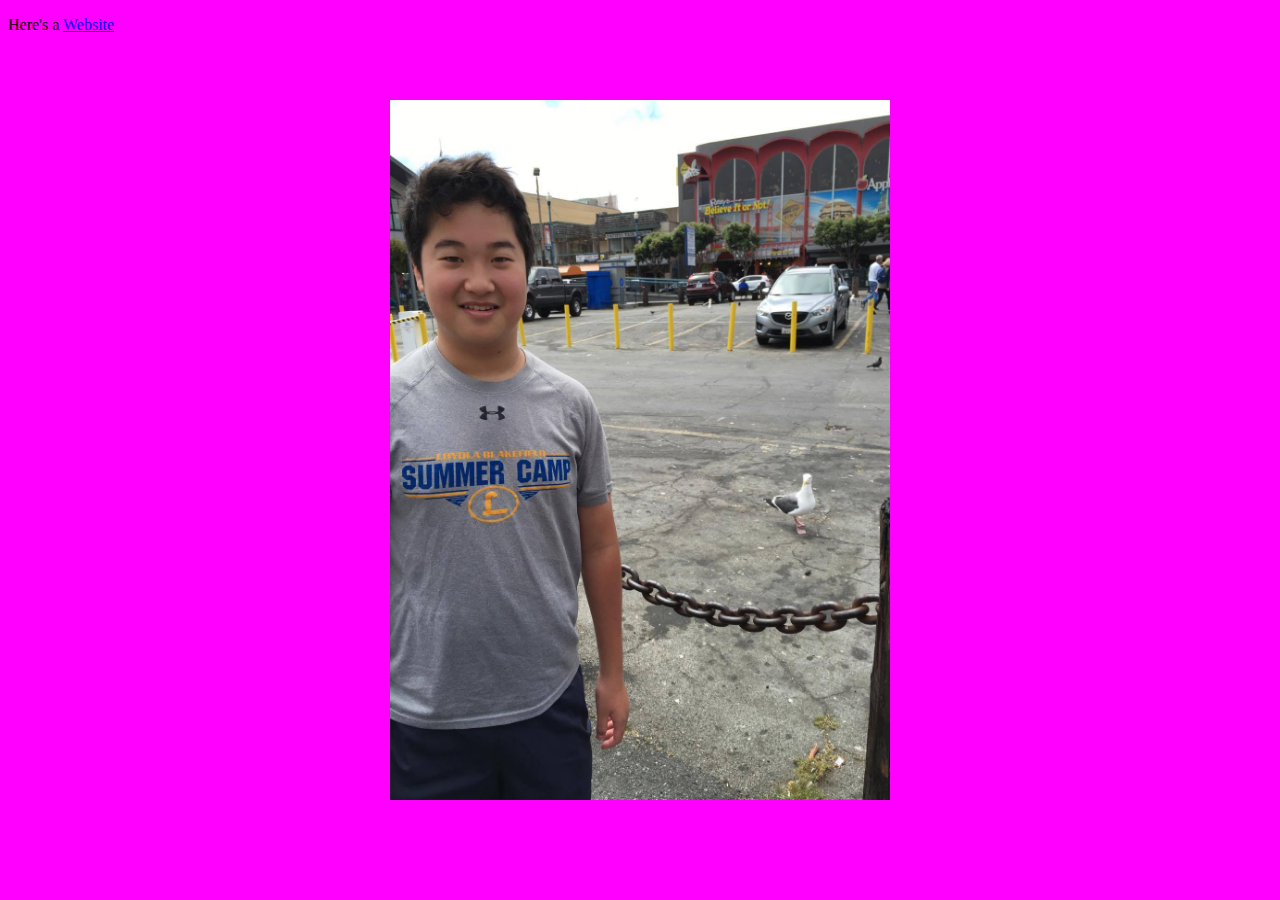
==== index.html @ ef61a1ad "Finished2" ====
<!DOCTYPE html>
<html>
<style>
body{
	background-color: #f0f;
}
.smaller-image {
		width: 500px;
		height: 700px;
		margin: auto;
		position: absolute;
    top: 50%;
    left: 50%;
    transform: translate(-50%, -50%);
  }
.di{
	height: 10em;
	position: relative;
}
</style>
<body>

	<div id=di>

		<img src=profpic.jpg class=smaller-image></img>
	</div>
<p>Here's a <a href= "C:\Users\zeller74\Desktop\website\anotherPage.html" target="blank"> Website
  </a>
</p>
</body>

</html>
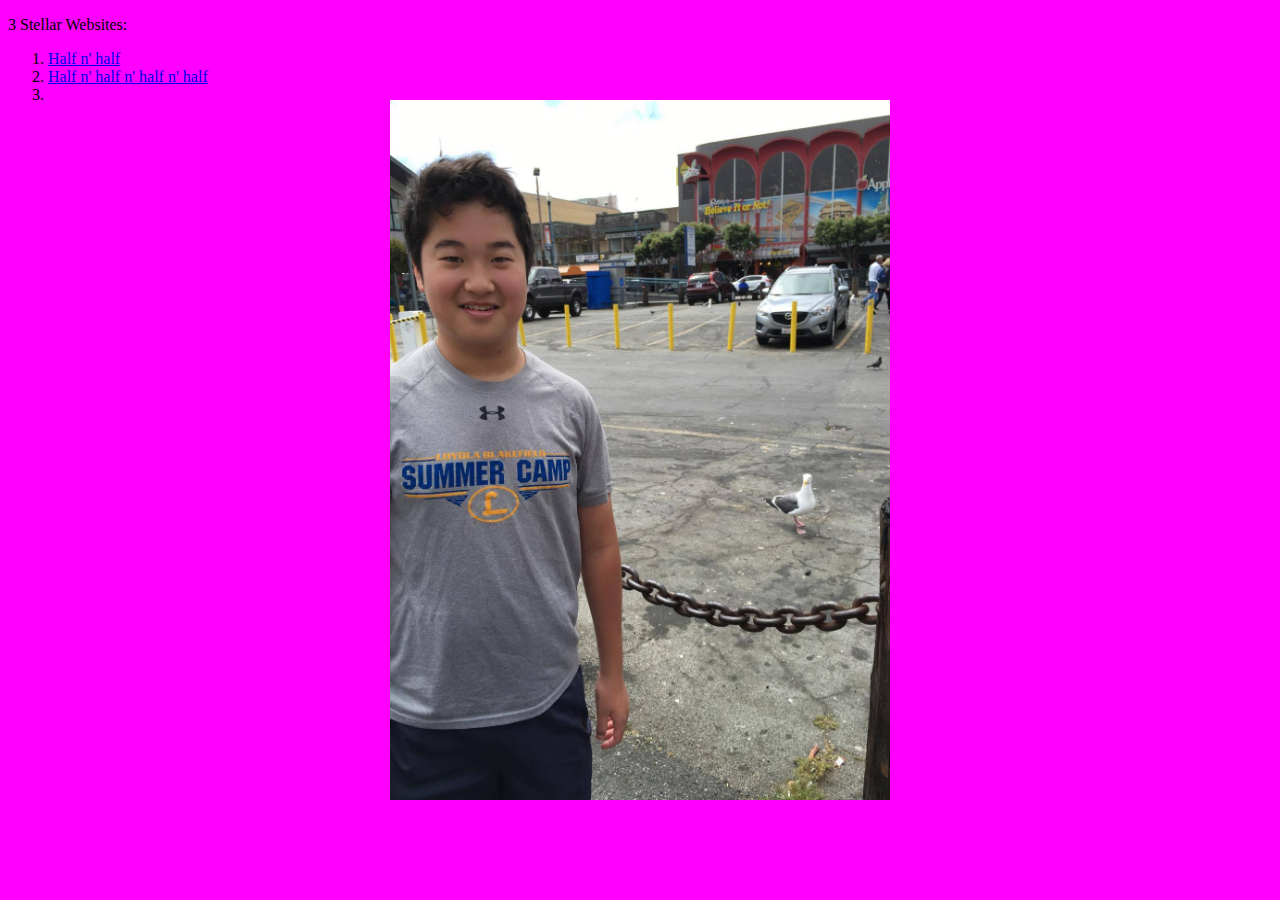
==== commit d1c3c511: "second page" ====
--- a/index.html
+++ b/index.html
@@ -24,9 +24,12 @@
 
 		<img src=profpic.jpg class=smaller-image></img>
 	</div>
-<p>Here's a <a href= "C:\Users\zeller74\Desktop\website\anotherPage.html" target="blank"> Website
-  </a>
-</p>
+	<p>3 Stellar Websites:</p>
+<ol>
+  <li><a href= "page1.html" target="blank"> Half n' half</a></li>
+  <li><a href= "page2.html" target="blank"> Half n' half n' half n' half</a></li>
+  <li></li>
+</ol>
 </body>
 
 </html>
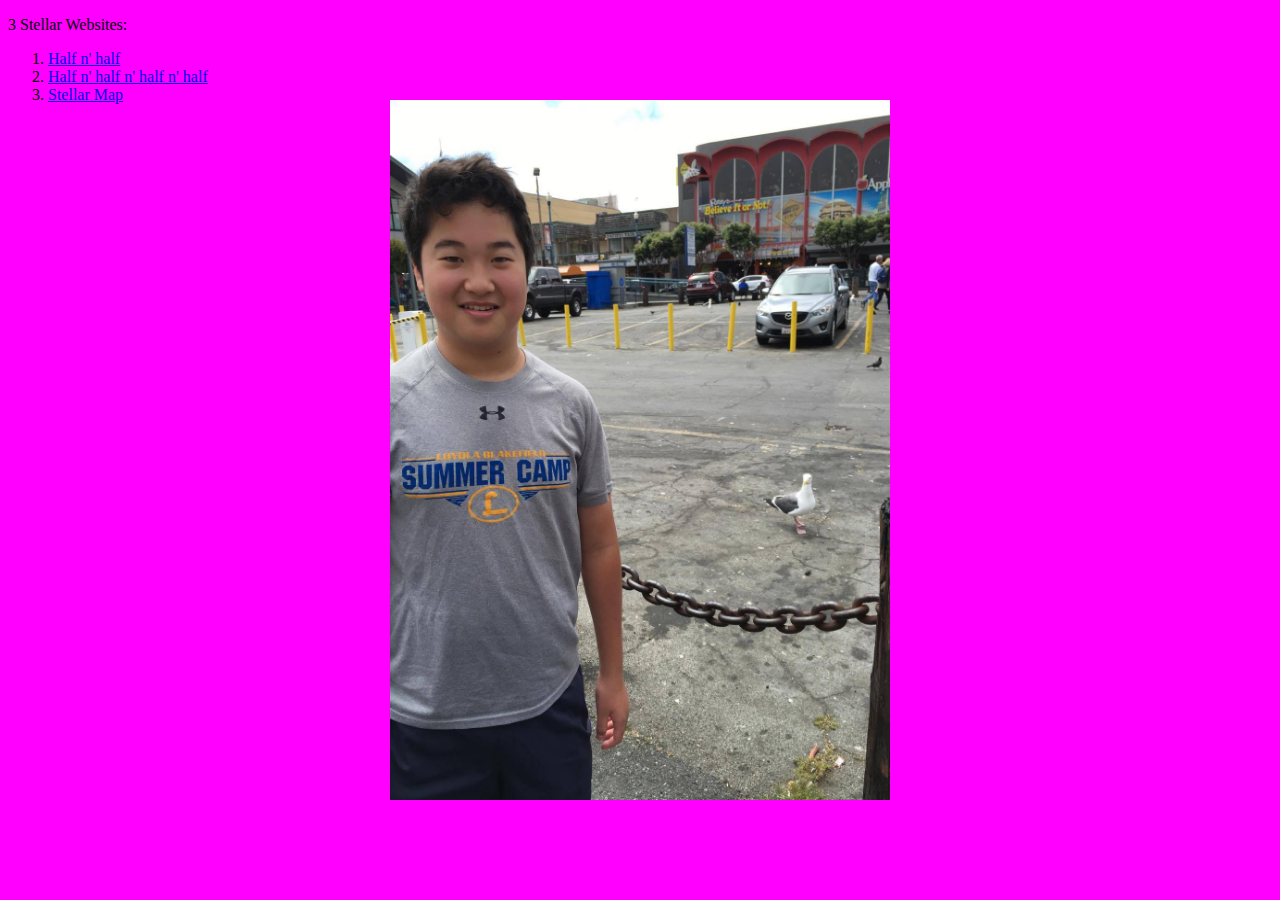
==== commit 88a32978: "third page" ====
--- a/index.html
+++ b/index.html
@@ -28,7 +28,7 @@
 <ol>
   <li><a href= "page1.html" target="blank"> Half n' half</a></li>
   <li><a href= "page2.html" target="blank"> Half n' half n' half n' half</a></li>
-  <li></li>
+  <li><a href= "page3.html" target="blank"> Stellar Map</a></li>
 </ol>
 </body>
 
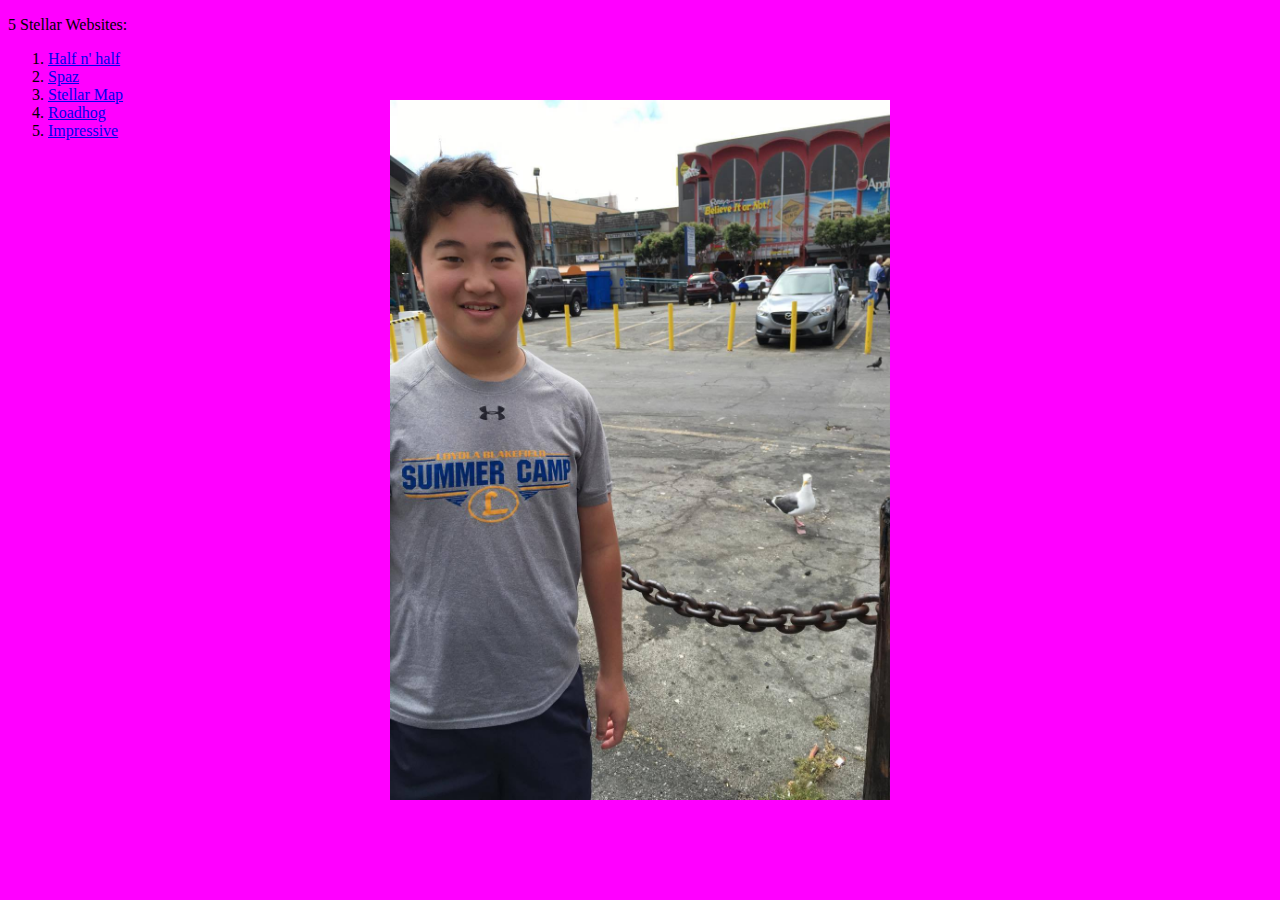
==== commit 3f7c939f: "third page" ====
--- a/index.html
+++ b/index.html
@@ -24,11 +24,13 @@
 
 		<img src=profpic.jpg class=smaller-image></img>
 	</div>
-	<p>3 Stellar Websites:</p>
+	<p>5 Stellar Websites:</p>
 <ol>
   <li><a href= "page1.html" target="blank"> Half n' half</a></li>
-  <li><a href= "page2.html" target="blank"> Half n' half n' half n' half</a></li>
+  <li><a href= "page2.html" target="blank"> Spaz</a></li>
   <li><a href= "page3.html" target="blank"> Stellar Map</a></li>
+  <li><a href= "page4.html" target="blank"> Roadhog</a></li>
+  <li><a href= "page5.html" target="blank"> Impressive</a></li>
 </ol>
 </body>
 
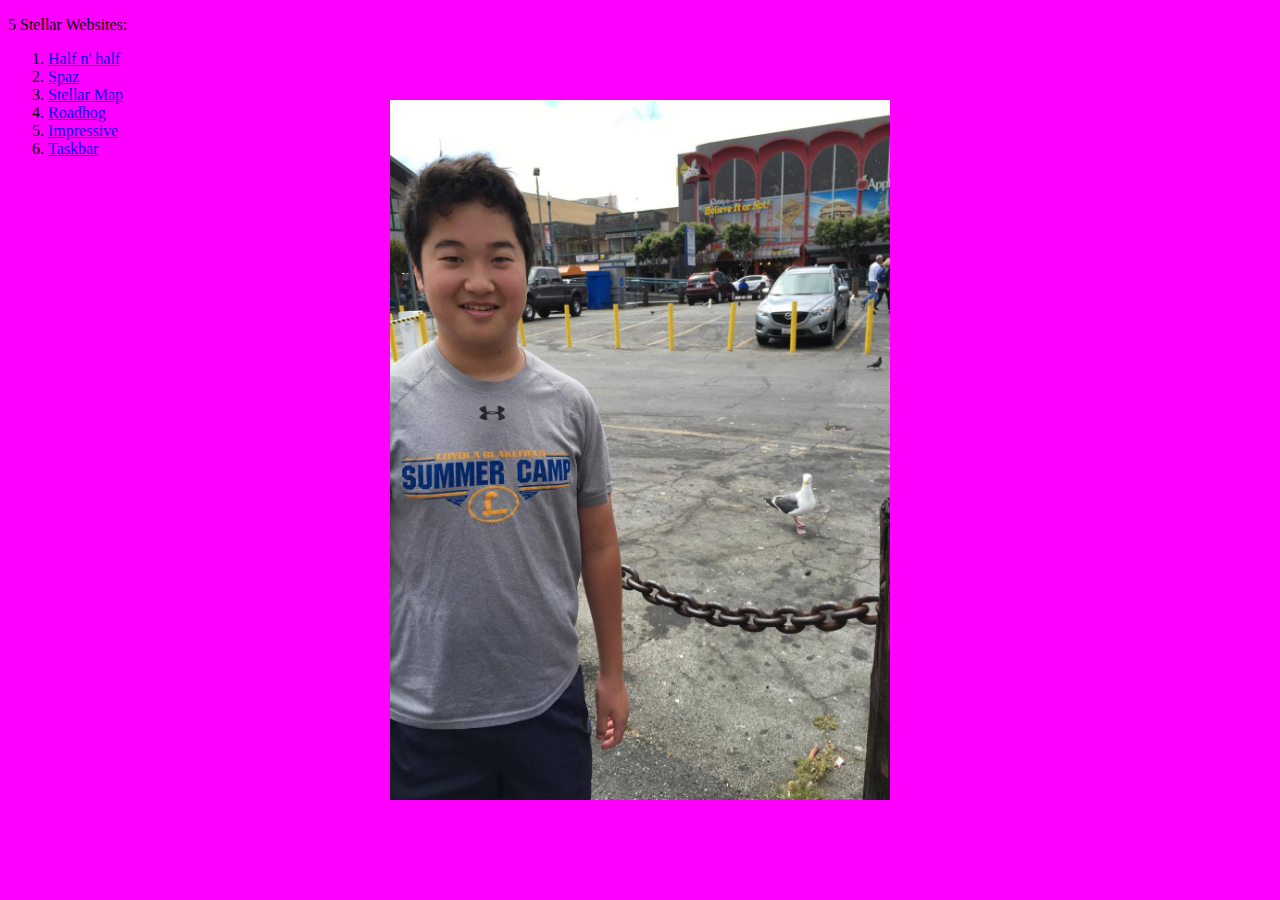
==== commit 7953be6f: "sixth page" ====
--- a/index.html
+++ b/index.html
@@ -31,6 +31,7 @@
   <li><a href= "page3.html" target="blank"> Stellar Map</a></li>
   <li><a href= "page4.html" target="blank"> Roadhog</a></li>
   <li><a href= "page5.html" target="blank"> Impressive</a></li>
+  <li><a href= "page6.html" target="blank"> Taskbar</a></li>
 </ol>
 </body>
 
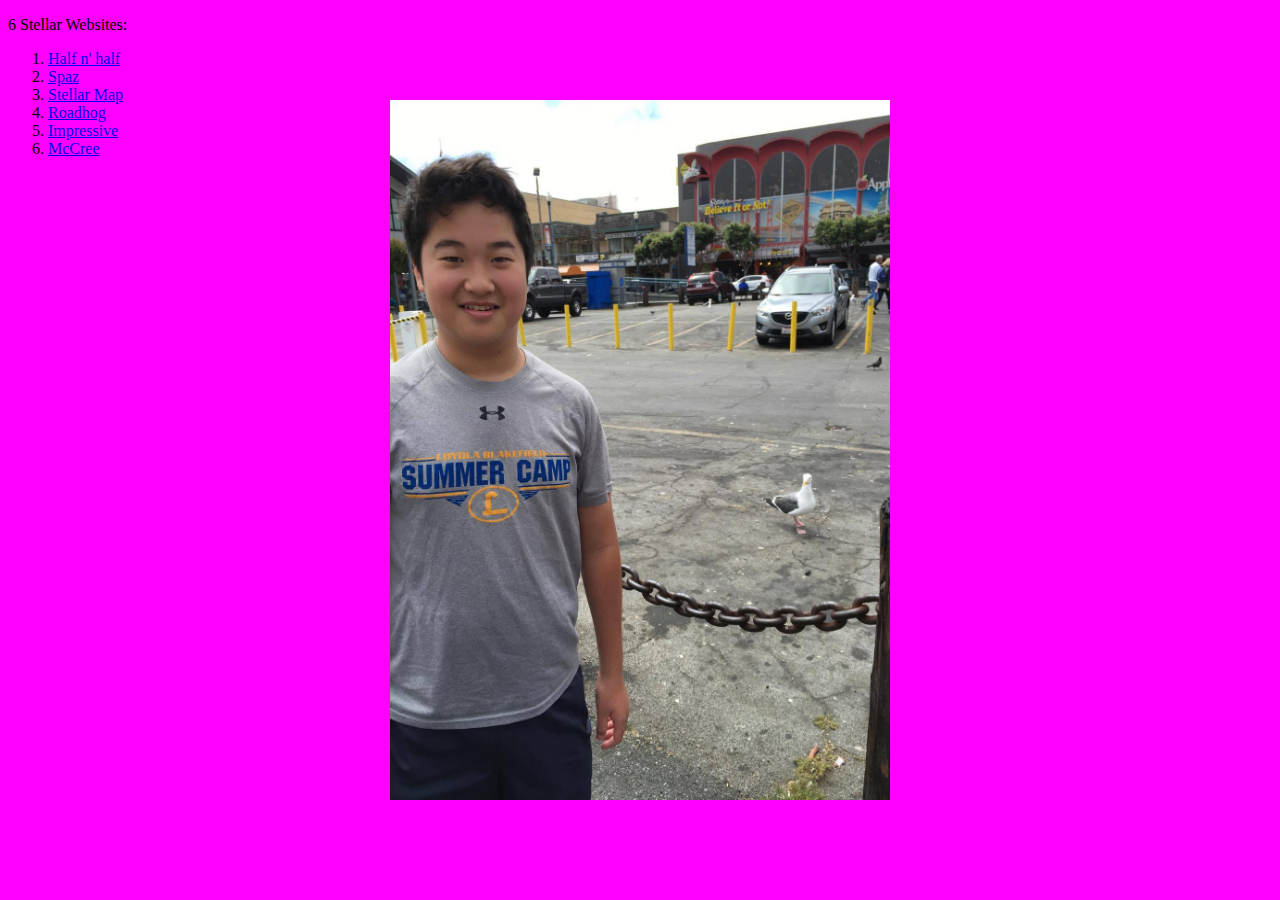
==== commit 0d8245fc: "links" ====
--- a/index.html
+++ b/index.html
@@ -24,14 +24,14 @@
 
 		<img src=profpic.jpg class=smaller-image></img>
 	</div>
-	<p>5 Stellar Websites:</p>
+	<p>6 Stellar Websites:</p>
 <ol>
   <li><a href= "page1.html" target="blank"> Half n' half</a></li>
   <li><a href= "page2.html" target="blank"> Spaz</a></li>
   <li><a href= "page3.html" target="blank"> Stellar Map</a></li>
   <li><a href= "page4.html" target="blank"> Roadhog</a></li>
   <li><a href= "page5.html" target="blank"> Impressive</a></li>
-  <li><a href= "page6.html" target="blank"> Taskbar</a></li>
+  <li><a href= "page6.html" target="blank"> McCree</a></li>
 </ol>
 </body>
 
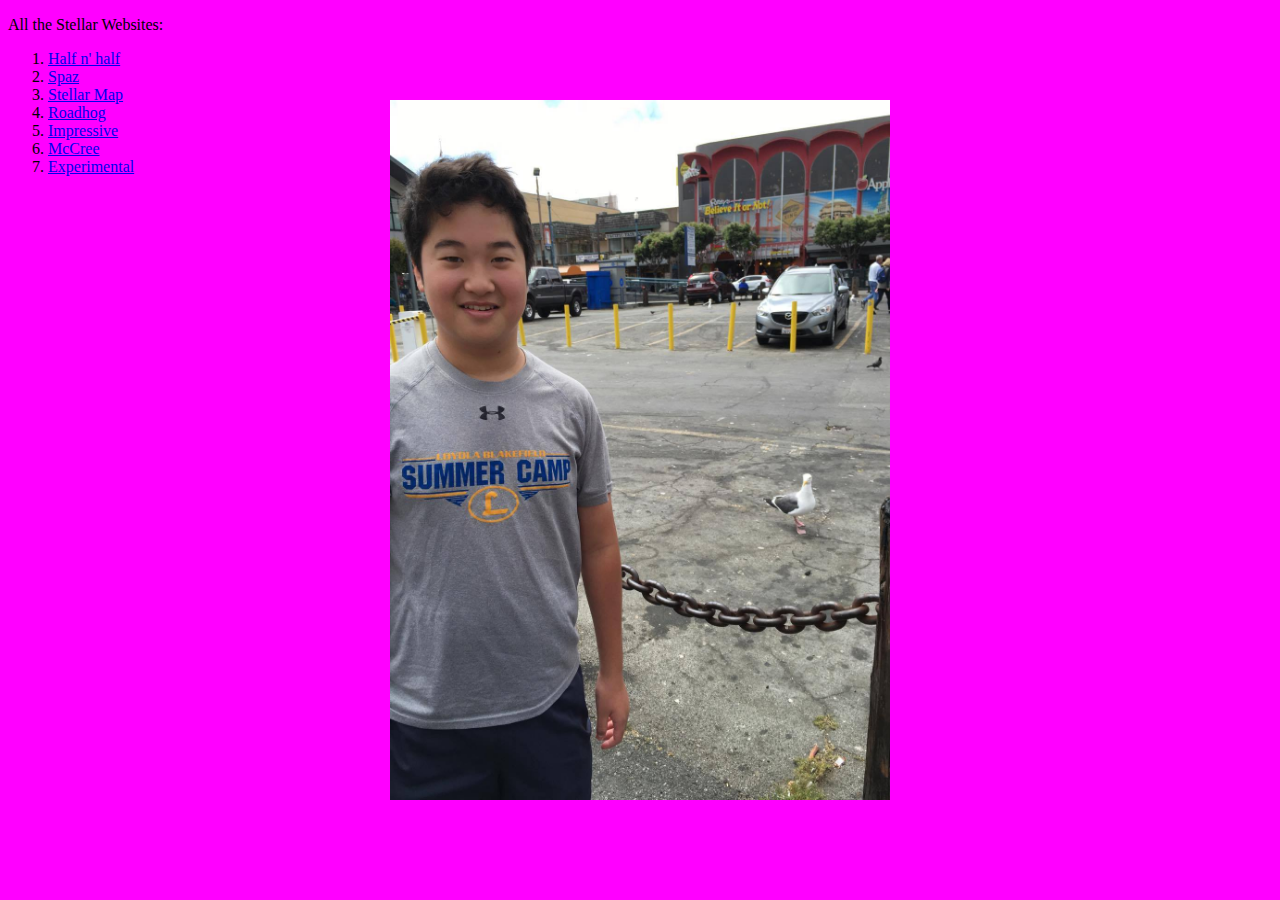
==== commit 7c42cfb6: "McCree" ====
--- a/index.html
+++ b/index.html
@@ -24,7 +24,7 @@
 
 		<img src=profpic.jpg class=smaller-image></img>
 	</div>
-	<p>6 Stellar Websites:</p>
+	<p>All the Stellar Websites:</p>
 <ol>
   <li><a href= "page1.html" target="blank"> Half n' half</a></li>
   <li><a href= "page2.html" target="blank"> Spaz</a></li>
@@ -32,6 +32,7 @@
   <li><a href= "page4.html" target="blank"> Roadhog</a></li>
   <li><a href= "page5.html" target="blank"> Impressive</a></li>
   <li><a href= "page6.html" target="blank"> McCree</a></li>
+  <li><a href= "experimental.html" target="blank"> Experimental</a></li>
 </ol>
 </body>
 
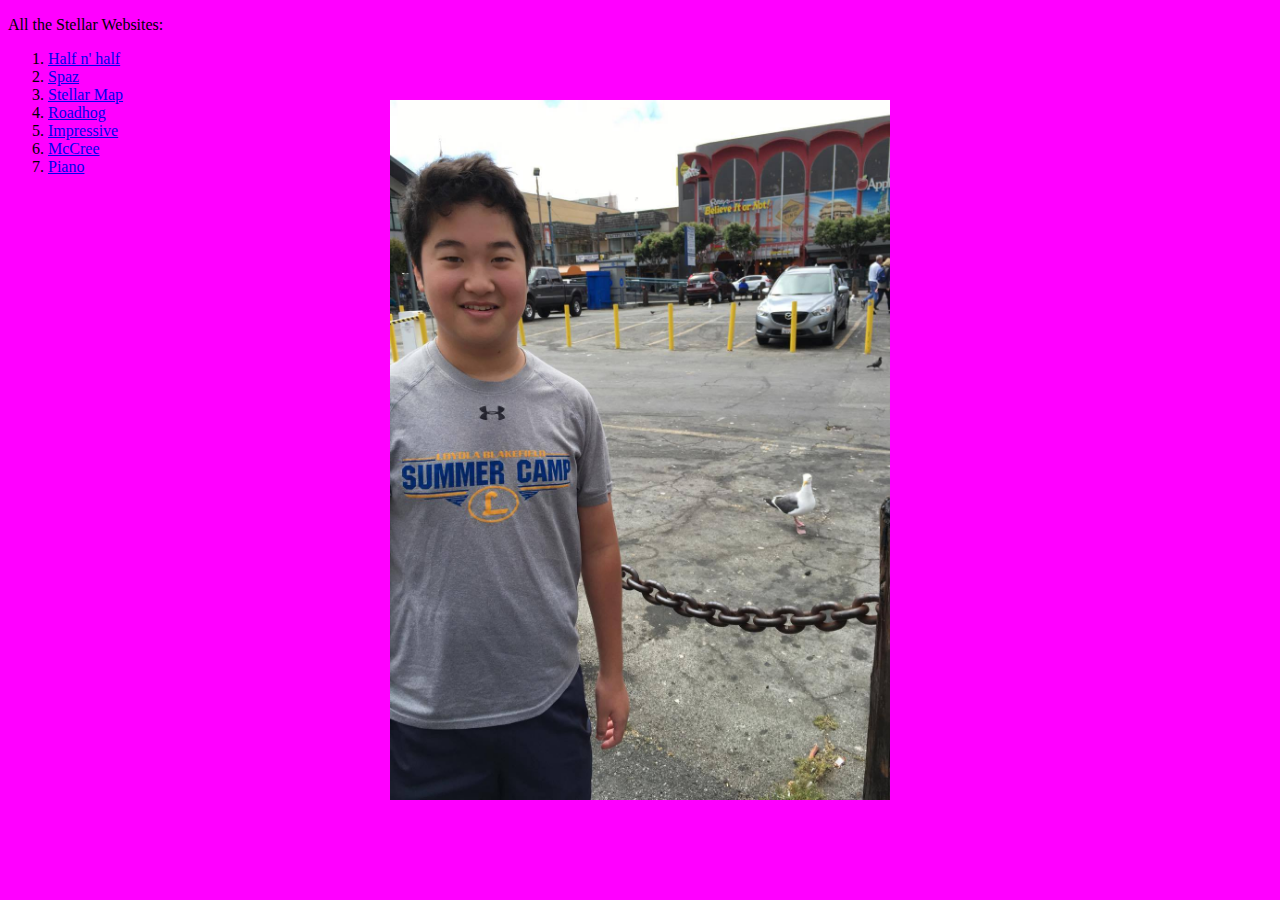
==== commit bd6674ad: "piano" ====
--- a/index.html
+++ b/index.html
@@ -32,7 +32,7 @@
   <li><a href= "page4.html" target="blank"> Roadhog</a></li>
   <li><a href= "page5.html" target="blank"> Impressive</a></li>
   <li><a href= "page6.html" target="blank"> McCree</a></li>
-  <li><a href= "experimental.html" target="blank"> Experimental</a></li>
+  <li><a href= "piano.html" target="blank"> Piano</a></li>
 </ol>
 </body>
 
